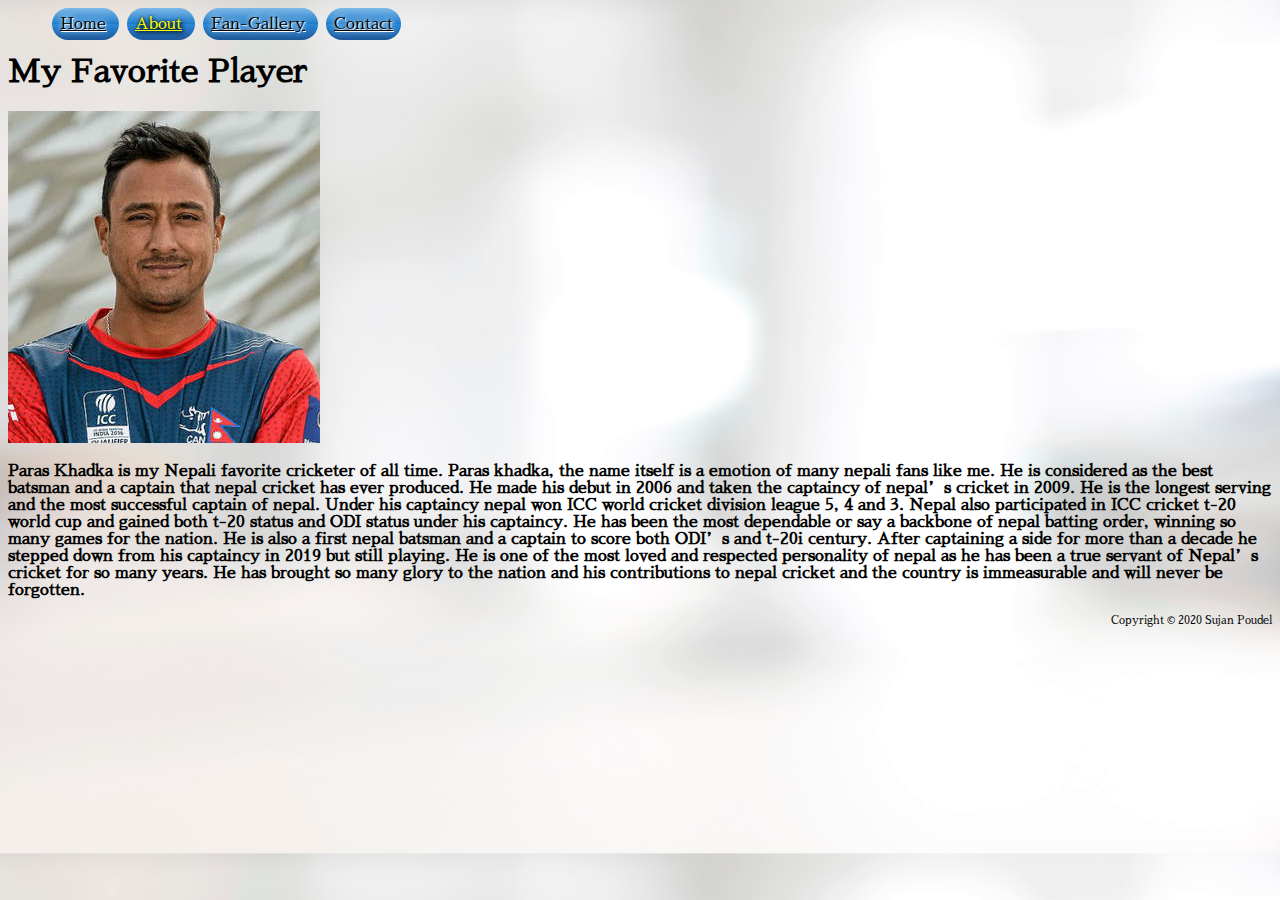
==== About.html @ 60ff462f "Changed player page to about.html page." ====
<!DOCTYPE html>
<html lang="en">

<head>
    <meta charset="utf-8">
    <title>About</title>
    <link rel="stylesheet" href="stylesheet.css">
</head>

<body>
    <header>    
        <nav>
            <ul>
                <li>
                    <a href="index.html">Home</a>
                </li>
                <li>
                    <a href="About.html" class="current-page">About</a>
                </li>
                <li>
                    <a href="fan-gallery.html">Fan-Gallery</a>
                </li>
                <li>
                    <a href="contact.html">Contact</a>
                </li>
             </ul>
         </nav>
    </header>
    
    <h1>My Favorite Player</h1>
    <img src="Images/paras.jpg" alt="Picture of Paras Khadka">
    


<main>
    <p>Paras Khadka is my Nepali favorite cricketer of all time. Paras khadka, the name itself is a emotion of
        many nepali fans like me. He is considered as the best batsman and a captain that nepal cricket has ever
        produced. He made his debut in 2006 and taken the captaincy of nepal’s cricket in 2009. He is the longest
        serving and the most successful captain of nepal. Under his captaincy nepal won ICC world cricket division
        league 5, 4 and 3. Nepal also participated in ICC cricket t-20 world cup and gained both t-20 status and
        ODI status under his captaincy. He has been the most dependable or say a backbone of nepal batting order,
        winning so many games for the nation. He is also a first nepal batsman and a captain to score both ODI’s
        and t-20i century. After captaining a side for more than a decade he stepped down from his captaincy in
        2019 but still playing. He is one of the most loved and respected personality of nepal as he has been a
        true servant of Nepal’s cricket for so many years. He has brought so many glory to the nation and his
        contributions to nepal cricket and the country is immeasurable and will never be forgotten.</p>
    </main>
        
        
        <footer>
            Copyright &copy; 2020 Sujan Poudel
        </footer>  
        
        
        </body>
        
        </html>
---- stylesheet.css ----
@import url('https://fonts.googleapis.com/css2?family=Bree+Serif&family=Sawarabi+Mincho&display=swap');


body {
    background-color: black;
    background-image: url(Images/background.jpg);
    background-size: cover;
   font-family: 'Sawarabi Mincho', sans-serif;
   
}



header>nav>ul>li {
    display: inline; 
    border-radius: 2ex;
    background: linear-gradient(to top, #1e5799 0%, #2989d8 50%, #207cca 51%, #7db9e8 100%); 
    margin: 4px;
    padding: 8px;


    

}

header>nav a {
    text-shadow: white 1px 1px 1px, white 0px 0px 6px;
    color: black;
}
 
header>nav a:hover {
    color: lightyellow;
    text-shadow: black 0px 0px 3px, black 2px 2px 4px;
}


header>nav a:hover, .current-page {
    color: lightyellow;
    text-shadow: black 0px 0px 3px, black 2px 2px 4px;
}

  .current-page {
    color: yellow ;
}
footer {
    text-align: right;
    font-size: 66%;
}

main {
    font-weight: bold;
    image-rendering: auto;

}



    




label {
       display: block;
       
}

       textarea, input[type=text], input [type=email]
{
        display: block;
        width: 400px;
        
        
    }
    
   
    
   

    
    

       
      




#first {font-weight: bold;
         color: red;  }


li {
    list-style-type: square;
    
 

}
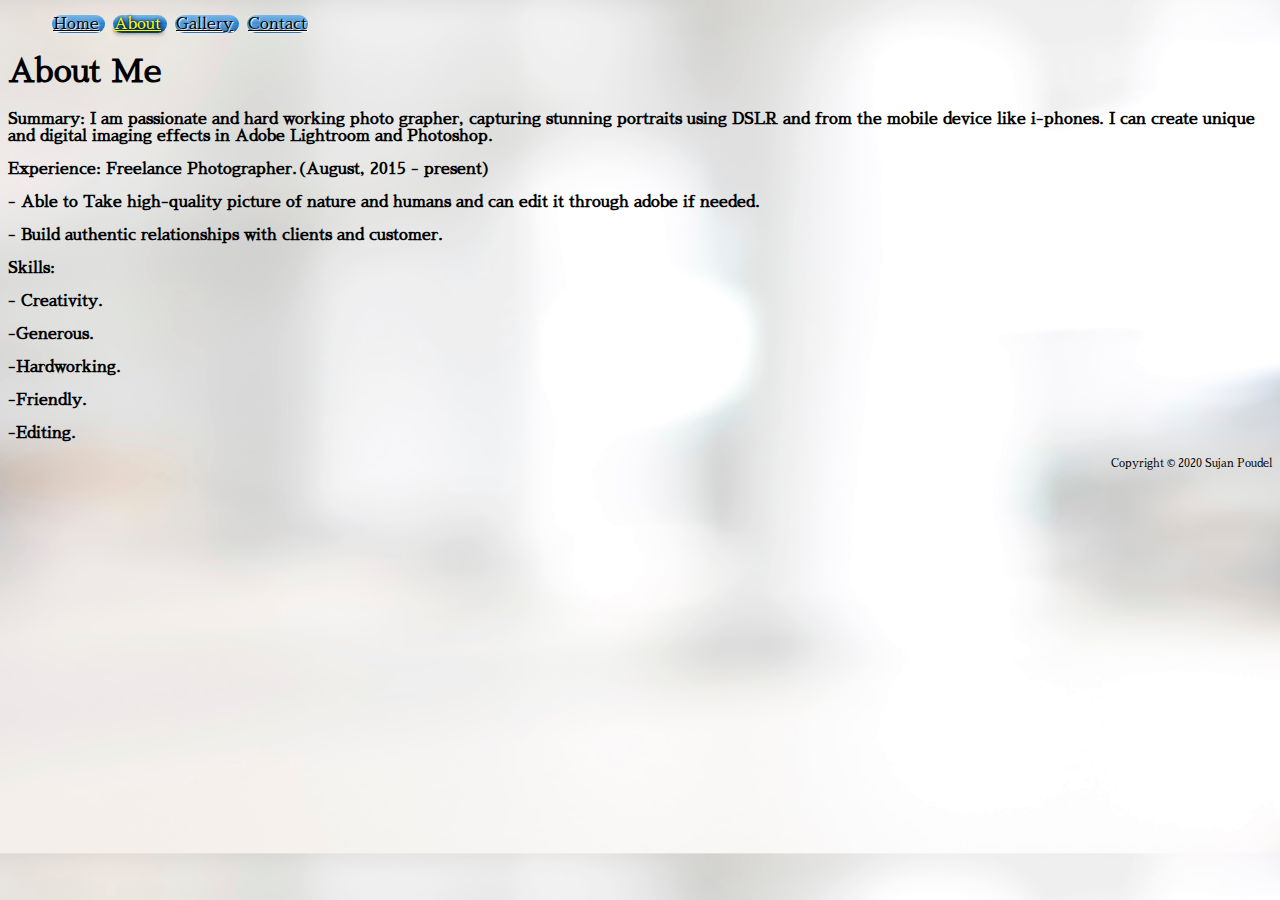
==== commit 9fb5b76f: "Changed Fan gallery  to gallery page and player page to about page" ====
--- a/About.html
+++ b/About.html
@@ -4,11 +4,12 @@
 <head>
     <meta charset="utf-8">
     <title>About</title>
+    <meta name="viewport" content="width=device-width, initial-scale=1.0">
     <link rel="stylesheet" href="stylesheet.css">
 </head>
 
 <body>
-    <header>    
+    <header>
         <nav>
             <ul>
                 <li>
@@ -18,43 +19,43 @@
                     <a href="About.html" class="current-page">About</a>
                 </li>
                 <li>
-                    <a href="fan-gallery.html">Fan-Gallery</a>
+                    <a href="Gallery.html">Gallery</a>
                 </li>
                 <li>
                     <a href="contact.html">Contact</a>
                 </li>
-             </ul>
-         </nav>
+            </ul>
+        </nav>
     </header>
-    
-    <h1>My Favorite Player</h1>
-    <img src="Images/paras.jpg" alt="Picture of Paras Khadka">
-    
+
+    <h1>About Me</h1>
 
 
-<main>
-    <p>Paras Khadka is my Nepali favorite cricketer of all time. Paras khadka, the name itself is a emotion of
-        many nepali fans like me. He is considered as the best batsman and a captain that nepal cricket has ever
-        produced. He made his debut in 2006 and taken the captaincy of nepal’s cricket in 2009. He is the longest
-        serving and the most successful captain of nepal. Under his captaincy nepal won ICC world cricket division
-        league 5, 4 and 3. Nepal also participated in ICC cricket t-20 world cup and gained both t-20 status and
-        ODI status under his captaincy. He has been the most dependable or say a backbone of nepal batting order,
-        winning so many games for the nation. He is also a first nepal batsman and a captain to score both ODI’s
-        and t-20i century. After captaining a side for more than a decade he stepped down from his captaincy in
-        2019 but still playing. He is one of the most loved and respected personality of nepal as he has been a
-        true servant of Nepal’s cricket for so many years. He has brought so many glory to the nation and his
-        contributions to nepal cricket and the country is immeasurable and will never be forgotten.</p>
+
+
+    <main>
+        <p>Summary: I am passionate and hard working photo grapher, capturing stunning portraits using DSLR and from the
+            mobile device like i-phones.
+            I can create unique and digital imaging effects in Adobe Lightroom and Photoshop.</p>
+        <p> Experience: Freelance Photographer.(August, 2015 - present)</p>
+        <p> - Able to Take high-quality picture of nature and humans and can edit it through adobe if needed.</p>
+        <p> - Build authentic relationships with clients and customer.</p>
+
+
+        <p> Skills:</p>
+        <p> - Creativity.</p>
+        <p> -Generous.</p>
+        <p> -Hardworking.</p>
+        <p> -Friendly.</p>
+        <p> -Editing. </p>
     </main>
-        
-        
-        <footer>
-            Copyright &copy; 2020 Sujan Poudel
-        </footer>  
-        
-        
-        </body>
-        
-        </html>
-       
-        
-        +
+
+    <footer>
+        Copyright &copy; 2020 Sujan Poudel
+    </footer>
+
+
+</body>
+
+</html>--- a/stylesheet.css
+++ b/stylesheet.css
@@ -16,7 +16,7 @@
     border-radius: 2ex;
     background: linear-gradient(to top, #1e5799 0%, #2989d8 50%, #207cca 51%, #7db9e8 100%); 
     margin: 4px;
-    padding: 8px;
+    padding: 1px;
 
 
     
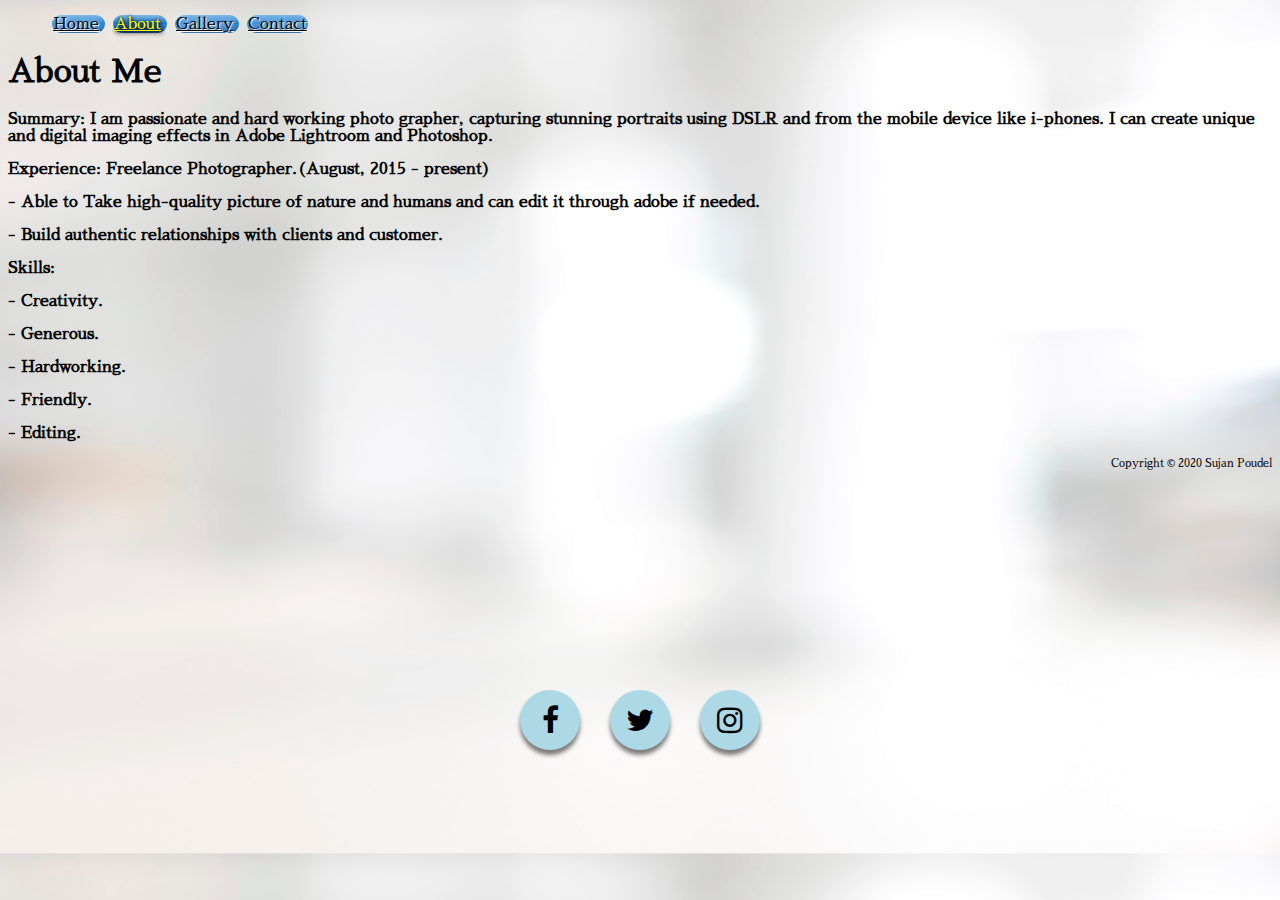
==== commit de93d282: "changes made in contact page" ====
--- a/About.html
+++ b/About.html
@@ -6,6 +6,7 @@
     <title>About</title>
     <meta name="viewport" content="width=device-width, initial-scale=1.0">
     <link rel="stylesheet" href="stylesheet.css">
+    <link href="https://stackpath.bootstrapcdn.com/font-awesome/4.7.0/css/font-awesome.min.css" rel="stylesheet">
 </head>
 
 <body>
@@ -44,12 +45,21 @@
 
         <p> Skills:</p>
         <p> - Creativity.</p>
-        <p> -Generous.</p>
-        <p> -Hardworking.</p>
-        <p> -Friendly.</p>
-        <p> -Editing. </p>
+        <p> - Generous.</p>
+        <p> - Hardworking.</p>
+        <p> - Friendly.</p>
+        <p> - Editing. </p>
     </main>
+    <div class="social-menu">
+        <ul> 
 
+            <li><a href="https://www.facebook.com/" target="blank"><i class="fa fa-facebook"></i></a></li>
+            <li><a href="https://mobile.twitter.com/login" target="blank"><i class="fa fa-twitter"></i></a></li>
+            <li><a href="https://www.instagram.com/p/CFl_yRontFp/?igshid=yofe786w9yl8&fbclid=IwAR2xEx6ydyHdQ0bjQMGmggR12_er2OkZ6hz5QOZjID0f8GlLDjEXMkv2BvY" target="blank"><i class="fa fa-instagram"></i></a></li>
+            
+
+        </ul>
+    </div>
 
     <footer>
         Copyright &copy; 2020 Sujan Poudel
--- a/stylesheet.css
+++ b/stylesheet.css
@@ -72,10 +72,54 @@
         
         
     }
-    
-   
-    
-   
+     .social-menu ul {
+         position: absolute;
+         top: 80%;
+         left: 50%;
+         padding: 0;
+         margin: 0;
+         transform: translate(-50%, -50%);
+         display: flex;
+     }
+
+
+    .social-menu ul li {
+        list-style: none;
+        margin: 0 15px;
+
+}
+.social-menu ul li .fa {
+    font-size: 30px;
+    line-height: 60px;
+    color: #000000;
+}
+ .social-menu ul li a {
+     position: relative;
+     display: block;
+     width: 60px;
+     height: 60px;
+     border-radius: 50%;
+     background-color: lightblue;
+     text-align: center;
+     transition: .6%;
+     box-shadow: 0 5px 4px rgba(0,0,0,.5);
+ }  
+ .social-menu ul li .fa:hover {
+     color: lightblue;
+ } 
+   .social-menu ul li a:hover {
+       transform: translate(0, -10px);
+
+   }
+    .social-menu ul li:nth-child(1) a:hover {
+        background-color: #3b5999;
+    }
+    .social-menu ul li:nth-child(2) a:hover {
+        background-color: #55acee;
+    }
+    .social-menu ul li:nth-child(3) a:hover {
+        background-color: #e4405f;
+    }
 
     
     
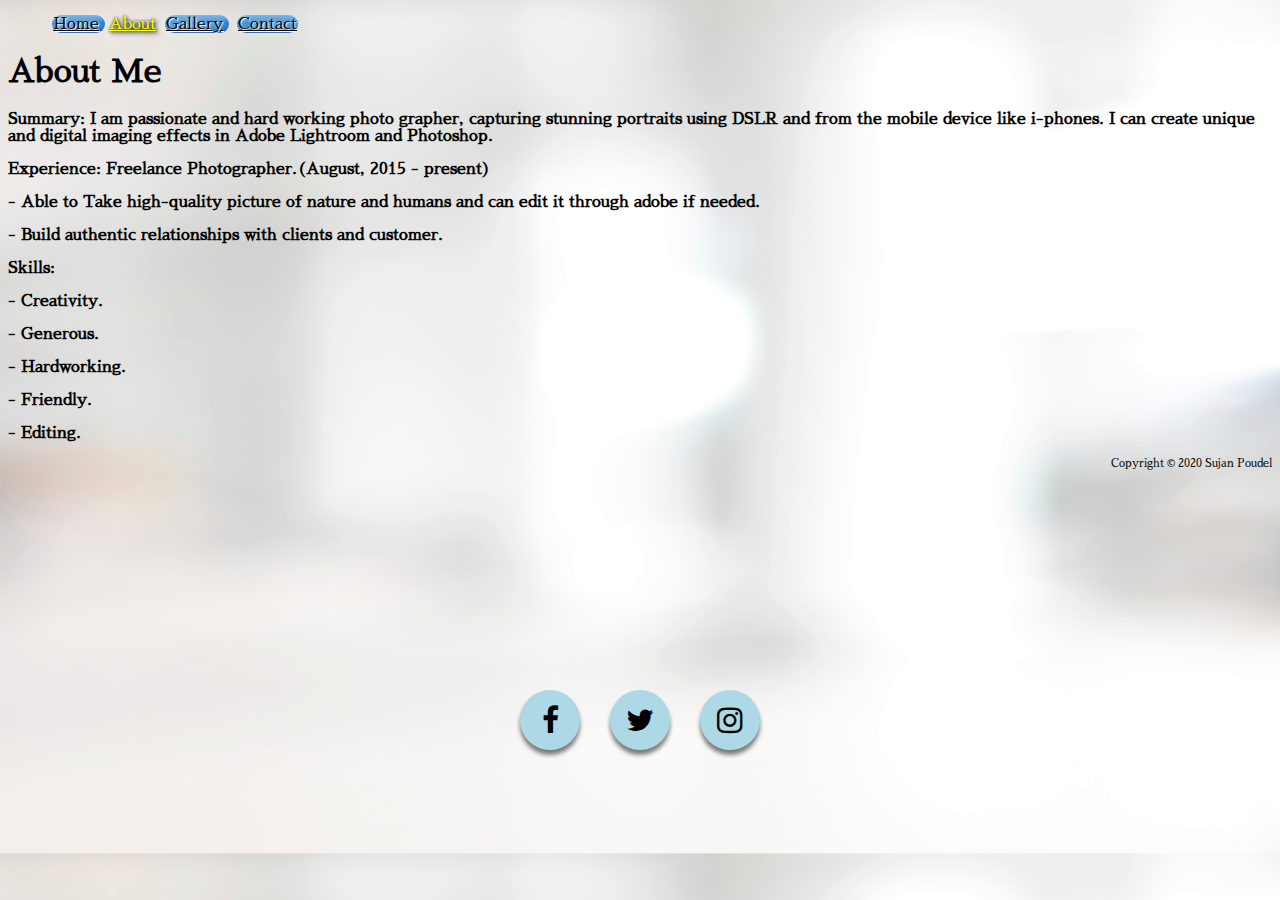
==== commit 0a1d73a9: "added social media link in index page, about page and contact page" ====
--- a/About.html
+++ b/About.html
@@ -15,7 +15,7 @@
             <ul>
                 <li>
                     <a href="index.html">Home</a>
-                </li>
+                </li
                 <li>
                     <a href="About.html" class="current-page">About</a>
                 </li>
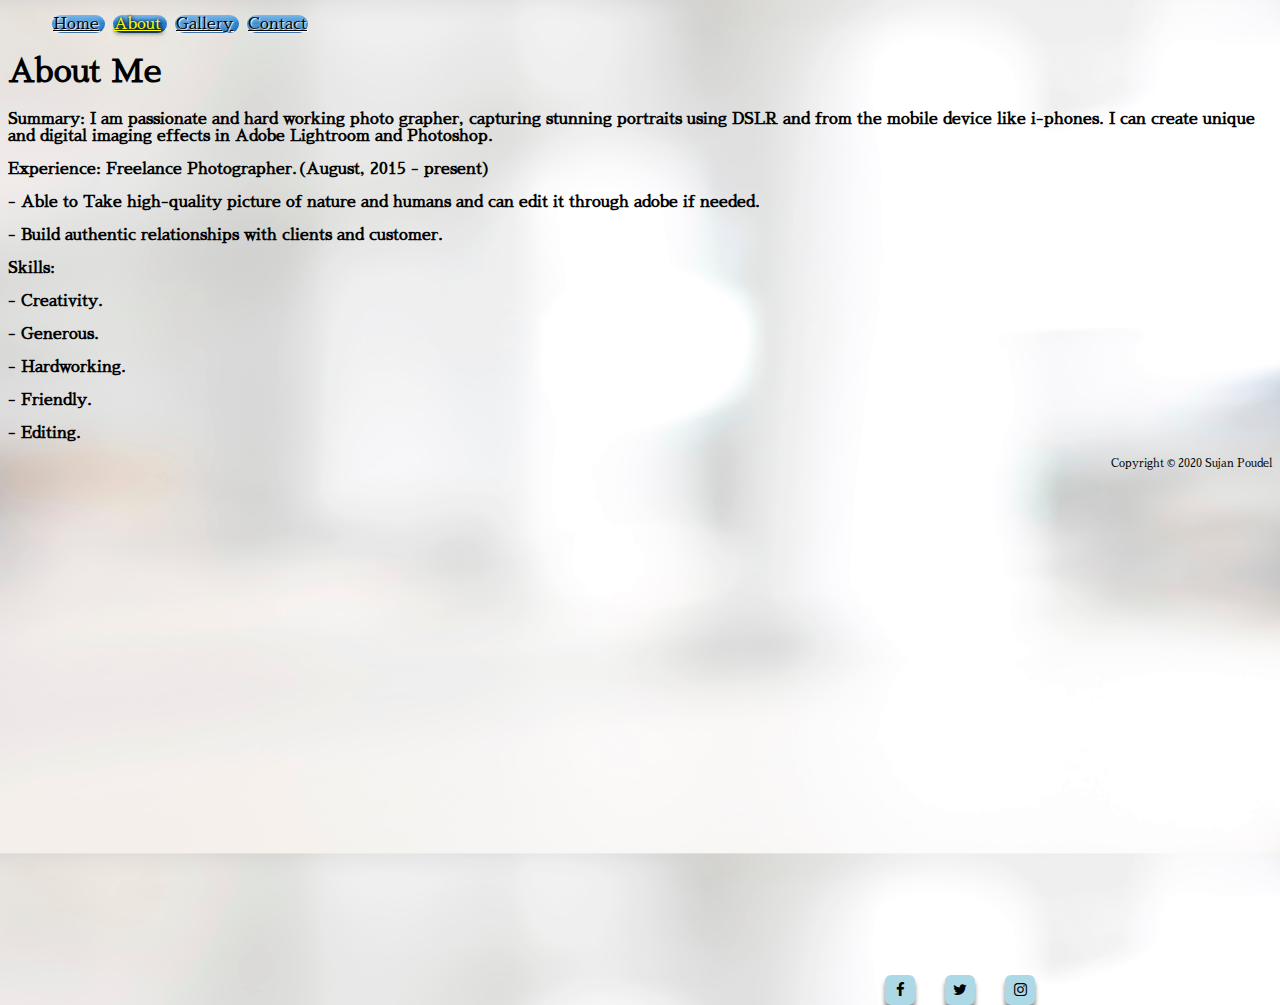
==== commit 39bd29ff: "changes made in style sheet" ====
--- a/About.html
+++ b/About.html
@@ -15,7 +15,7 @@
             <ul>
                 <li>
                     <a href="index.html">Home</a>
-                </li
+                </li>
                 <li>
                     <a href="About.html" class="current-page">About</a>
                 </li>
--- a/stylesheet.css
+++ b/stylesheet.css
@@ -68,14 +68,14 @@
        textarea, input[type=text], input [type=email]
 {
         display: block;
-        width: 400px;
+        width: 250px;
         
         
     }
      .social-menu ul {
          position: absolute;
-         top: 80%;
-         left: 50%;
+         top: 110%;
+         left: 75%;
          padding: 0;
          margin: 0;
          transform: translate(-50%, -50%);
@@ -89,16 +89,16 @@
 
 }
 .social-menu ul li .fa {
-    font-size: 30px;
-    line-height: 60px;
+    font-size: 15px;
+    line-height: 30px;
     color: #000000;
 }
  .social-menu ul li a {
      position: relative;
      display: block;
-     width: 60px;
-     height: 60px;
-     border-radius: 50%;
+     width: 30px;
+     height: 30px;
+     border-radius: 20%;
      background-color: lightblue;
      text-align: center;
      transition: .6%;
